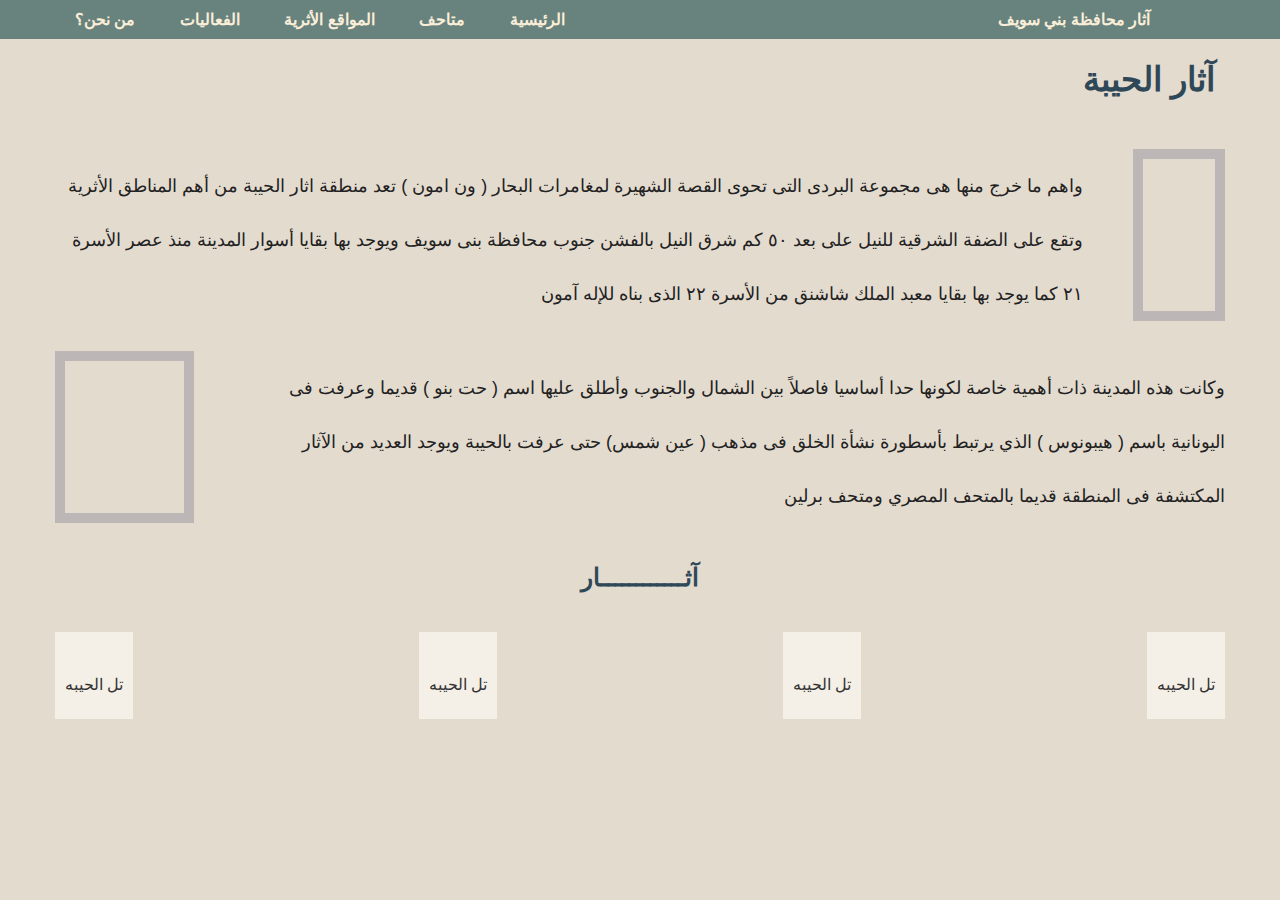
==== location3.html @ 842309a4 "fff" ====
<!DOCTYPE html>
<html dir="rtl" lang="ar">
    <head>
        <meta charset="UTF-8">
        <meta http-equiv="X-UA-Compatible" content="IE=edge">
        <meta name="viewport" content="width=device-width, initial-scale=1.0">
        <!-- main file css -->
        <link rel="stylesheet" href="css/style.css">
        <!-- render all elements normally -->
        <link rel="stylesheet" href="normalize.css">
        <!-- font awesome library -->
        <link rel="stylesheet" href="css/all.min.css">
        <link rel="stylesheet" href="css/all.css">
        <!-- logo in title page -->
        <link rel="icon" type="images/x-icon" href="images/logo.jpg" />
        <title>آثار محافظة بني سويف</title>
    
    </head>
    <body>
              <!-- start header -->
        <header>
            <div class="container">
                    <a href="index.html">
                        <img src="images/logo.jpg" alt="">
                        <h4>آثار محافظة بني سويف</h4>
                    </a>
                
                    <div class="links">
                        <ul class="header-list">
                            <li><a class="header-link" href="index.html">الرئيسية</a></li>
                            <li><a class="header-link" href="museum.html">متاحف</a></li>
                            <li><a class="header-link" href="locations.html">المواقع الأثرية</a></li>
                            <li><a class="header-link" href="news.html">الفعاليات</a></li>
                            <li><a class="header-link" href="about.html">من نحن؟</a></li>
                        </ul>
                        <button class="toggle-menu">
                            <span></span>
                            <span></span>
                            <span></span>
                        </button>
                    </div>
            </div>
        </header>
        <!-- end header -->
        <div class="location">
            <div class="container">
                <h2>آثار الحيبة</h2>
                <div class="location-content">
                    <div class="location-info">
                        <img src="images/location3/اثار الحيبة 6.jpg" alt="" width="200px">
                        <span> واهم ما خرج منها هى مجموعة البردى التى تحوى القصة الشهيرة لمغامرات البحار ( ون امون ) تعد منطقة اثار الحيبة من أهم المناطق الأثرية وتقع على الضفة الشرقية للنيل على بعد ٥٠ كم شرق النيل بالفشن جنوب محافظة بنى سويف ويوجد بها بقايا أسوار المدينة منذ عصر الأسرة ٢١ كما يوجد بها بقايا معبد الملك شاشنق من الأسرة ٢٢ الذى بناه للإله آمون 
                        </span>
                    </div>
                    <div class="location-info">
                        <span>وكانت هذه المدينة ذات أهمية خاصة لكونها حدا أساسيا فاصلاً بين الشمال والجنوب وأطلق عليها اسم ( حت بنو ) قديما وعرفت فى اليونانية باسم ( هيبونوس ) الذي يرتبط بأسطورة نشأة الخلق فى مذهب  ( عين شمس) حتى عرفت بالحيبة ويوجد العديد من الآثار المكتشفة فى المنطقة قديما بالمتحف المصري ومتحف برلين</span>
                        <img src="images/location3/اثار الحيبة 2.jpg" alt="" width="300px">
                    </div>
                    
            
                </div>
                <h3>آثــــــــــــار</h3>
                <div class="remians">
                    <div class="remians-info">
                        <img src="images/location3/اثار الحيبة 3.jpg" alt=""  > 
                        <p> تل الحيبه</p>
                    </div>
                    <div class="remians-info">
                        <img src="images/location3/اثار الحيبة 4.jpg" alt="">
                        <p> تل الحيبه</p>
                    </div>
                    <div class="remians-info">
                        <img src="images/location3/اثار الحيبة 5.jpg" alt="">
                        <p> تل الحيبه</p>
                    </div>
                    <div class="remians-info">
                        <img src="images/location3/اثار الحيبة 1.jpg" alt="">
                        <p> تل الحيبه</p>
                    </div>
                </div>
            </div>
        </div>
        <script src="js/script.js"></script>
    </body>
</html>
---- css/style.css ----
/* global rules */
*{
    -webkit-box-sizing: border-box;
    -moz-box-sizing: border-box;
    box-sizing: border-box;
    text-decoration: none;
    list-style: none;
    margin: 0;
    padding: 0;
}
html{
    scroll-behavior: smooth;
}
body{
    /* background-color: #007bff; */
    font-family: 'Work Sans', sans-serif;
    background-color: #e4dbcf;
}
.parent{
    background-color: #EEE; 
}
.container{
   width: 80%;
    margin-left: auto;
    margin-right: auto;
}
@media (min-width:768px) {
    .container{
        width: 750px;
    }    
}
@media (min-width:992px) {
    .container{
        width: 970px;
    }    
}
@media (min-width:1200px) {
    .container{
        width: 1170px;
    }    
}
::-webkit-scrollbar{
    width: 15px;
}
::-webkit-scrollbar-track{
    background-color:#f2eee8;
}
::-webkit-scrollbar-thumb{
    background-color:rgb(104 131 126 / 50%);
}
::-webkit-scrollbar-thumb:hover {
        background-color:rgb(104 131 126 / 100%);
    
    
}
/* end global rules */

/* start header */
header{
    background-color: #68837E;
    /* position: fixed;
    width:100%;
    opacity:0.7; */
}
header .container{
    display: flex;
    justify-content: space-between;
    align-items: center;
    
}
header .container a{
    display: flex;
    justify-content: space-between;
    align-items: center;
    color: #faeed9;
}
header a img{
    width: 55px;
    margin: 10px;
}
header {
    display: flex;
    justify-content:flex-end;
    align-items:center ;
    flex: 1;
    /* padding-right: 75px; */
    position: relative;
    text-align: left;
    
}
header ul{
    /* display:flex ; */
}
header ul li{
    display: inline-block;
    padding: 0 10px ;
    position: relative;
    font-weight: bold;
    padding: 10px 20px;
}

header ul li .header-link:before,
header ul li .header-link:after{
    content:"";
    position: absolute;
    border-style: solid; 
    left: 0;
    top:0; 
    transition:  0.2s;
}
header ul li .header-link:after{
    border-width: 2px 0;
    height: 90%; 
    width: 98%;
    transform: scale3d(0,1,1);
    transform-origin: left;
}
header ul li .header-link:hover:after{
    transform: scale3d(1,1,1);
    transition-delay: .2s;
}
header .header-list li .header-link:before{
    border-width: 0 2px;
    height: 100%; 
    width: 95%;
    transform: scale3d(1,0,1);
}
header .header-list li .header-link:hover:before{
    transform: scale3d(1,1,1);
}
header .toggle-menu{
    background: none;
    border: none;
    width: 30px;
    cursor: pointer;
    margin-top: 10px;
    display: none;
    position: relative;
}
header .toggle-menu.menu-active:before{
    content: "";
    border-width: 10px;
    border-style: solid;
    border-color: transparent transparent #111 transparent;
    position: absolute;
    bottom: -10px;
    left: 5px;
    opacity: 0.7;
}

header .toggle-menu:focus{
    outline: none;
}
header .toggle-menu span{
    display: block;
    height: 4px;
    background-color:#222;
    margin-bottom: 4px;
    border-radius: 5px;
}
@media (max-width:767px) {
    header .header-list{
        display: none;
    }
    header .toggle-menu{
        display: block;
    }
    header .header-list.open{
        background-color: #444;
        padding: 10px;
        display: block;
        position: absolute;
        left:0;
        right: 0;
        top:85%;
        width: 90%;
        margin: auto;
        text-align: center;
        z-index: 1;
    }
    header .header-list.open li{
        display: block;
        margin-right: 10px;
    }
    header .header-list.open li a{

    }
    header ul li .header-link:before,
header ul li .header-link:after{
    display: none;
}
}

/* end header */
/* start landing */
.landing{
    height: 490px;
    background: url(../images/eyeBackgroundObject.png) left top no-repeat,
    url(../images/eagleBackgroundObject.png) right bottom no-repeat,
    /* url(../images/catBackgroundObject.png) left bottom no-repeat; */
    url(../images/birdmanObject.png) right top no-repeat;
    background-size: 400px 200px , 300px 150px, 200px 250px;
    overflow: auto;
}
.landing .landing-text{
    position: absolute;
    text-align: center;
    top: 50%;
    left: 50%;
    transform: translate(-50%, -50%);
}
.landing .landing-text h1{
    padding: 20px;
    font-size: 50px;
    color:#2F4858;
    word-spacing: -12px;
}
.landing .landing-text span{
    display: block;
    color: #333;
    line-height: 1.8;
    padding-bottom: 40px;
}
.landing .landing-text button{
    display: block;
    padding: 15px;
    margin: auto;
    background-color: #2F4858;
    border-radius: 5px;
    border: 0px;
    transition: 0.2s;
    cursor: pointer;
}
.landing .landing-text button:hover{
    background-color: #68837E;
}
.landing .landing-text button a{
    color: #e4dbcf;
    font-size: 20px;
}
.landing .container .background-video{
    position: absolute;
    left: 0;
    bottom: 0;
    z-index: -1;
}
@media (max-width:767px) {
    .landing .container .background-video{
        
        transform: scaleY(1.2);
    }
}
.landing .container .background-video video{
    opacity: 0.2;

}
/* end landing */

/* start locations  */
.locations .container .locations-text{
    text-align: center;
    padding-top: 100px;
    word-spacing: -4px;
}
.locations .container .locations-text h2{
    font-size: 35px;
    color: #2F4858;
    /* padding-bottom: 10px; */
}
.locations .container .locations-text span{
    display: block;
    color: #333;
    line-height: 1.8;
    padding-bottom: 50px;
}
.locations .container .locations-content{
    display: grid;
    grid-template-columns: repeat(auto-fill,minmax(300px,1fr));
    gap: 40px;
    overflow: hidden;
}
.locations .container .locations-content .card{
    display: block;
    /* height: 500px; */
    background-color: #EEE;
    margin-bottom: 50px;
    border: 0;
    border-radius: 5px;
}
.locations .container .locations-content .card img{
    width: 100%;
    height: 50%;
}
.locations .container .locations-content .card .info h3{
    color: #2F4858;
    font-size: 23px;
    padding-bottom: 10px;
    padding-right: 10px;
}
.locations .container .locations-content .card .info hr{
    width: 95%;
    margin: auto;
}
.locations .locations-content .card .info .loc{
    display: block;
    padding: 10px 10px 10px 0px;
    color:#333
}
.locations .locations-content .card .info span i{
    color: rgb(241, 57, 57);
}

.locations .locations-content .card .info p{
    color: #333;
    line-height: 1.3;
    margin: 10px 10px 20px ;
    
}
.locations .locations-content .card .info .more{
    display: inline-block;
    padding: 0px 10px 30px ;
    color: blue;
}
/* end locations  */

/* start location */
.location .container h2{
    color: #2F4858;
    font-size: 34px;
    padding: 20px 10px 50px;
}
.location .container .location-content .location-info{
    display: flex;
    line-height: 3;
    font-size: 18px;
    color: #222;
    gap: 50px;
    margin-bottom: 30px;
}
@media (max-width:767px) {
    .location .container .location-content .location-info{
        flex-direction: column;
    }
    .location .container .location-content .location-info:nth-child(2),
    .location .container .location-content .location-info:nth-child(4){
        flex-direction: column-reverse;
    }
    .location .container .location-content .location-info img{
        width: 80%;
        margin: auto;
    }
}
.location .container .location-content .location-info img{
    border: 10px solid #bcb6b6;
}
.location .container .location-content .location-info span{
    margin-top: 10px;
}
.location .container h3{
    font-size: 25px;
    color: #2F4858;
    text-align: center;
    margin: 40px;
}
.location .container .remians{
    display: flex;
    justify-content: space-between;
    /* flex-direction: row; */
    align-items: center;
    gap:30px;
    margin-bottom: 50px;
}
@media (max-width:767px) {
    .location .container .remians{
        flex-direction: column;
    }
}
.location .container .remians .remians-info{
    background-color: #f5f0e7;
    /* width:500px */
    border: 10px solid #f5f0e7;
}
.location .container .remians .remians-info img{
    /* width:100% */
    height: 170px;
}
.location .container .remians .remians-info p{
    color: #333;
    padding: 15px 0px;
    text-align: center;
}
/* end location */
/* start museum */
.museum .container h2{
    color: #2F4858;
    font-size: 34px;
    padding: 20px 10px 50px;
}
.museum .container .museum-content .museum-info{
    display: flex;
    line-height: 3;
    font-size: 18px;
    color: #222;
    gap: 50px;
    margin-bottom: 30px;
}
@media (max-width:992px) {
    .museum .container .museum-content .museum-info{
        flex-direction: column;
    }
}
.museum .container .museum-content .museum-info img{
    border: 10px solid #bcb6b6;
   
}
.museum .container .museum-content .museum-info .info{
    display: flex;
    flex-direction: column;
}
.museum .container .museum-content .museum-info .info span:first-child{
    color:#444;
}
.museum .container .museum-content .museum-info .info hr{
    width: 90%;
    height: 2px;
    color: #111;
    opacity: 0.7;
}
.museum .container .museum-content .museum-info .info i{
    color: rgb(241, 57, 57);
}
.museum .container .museum-content .remians h3{
    font-size: 30px;
    color: #2F4858;
    text-align: center;
    margin: 40px;
    padding-top: 30px;
}
.museum .container .remians .remians-content{
    display: flex;
    justify-content: space-between;
    align-items: center;
    gap:20px;
    margin-bottom: 50px;
}
@media (max-width:1200px) {
    .museum .container .remians .remians-content{
        flex-direction:column;
        
    }
}
.museum .container .remians .remians-info{
    background-color: #f5f0e7;
    border: 10px solid #f5f0e7;
}
.museum .container .remians .remians-info img{
    /* width:100% */
    height: 170px;
    margin: auto    ;
}
.museum .container .remians .remians-info p{
    color: #333;
    padding: 15px 0px;
    text-align: center;
}
.museum .museum-content .gallary h3{
    font-size: 30px;
    color: #2F4858;
    text-align: center;
    margin: 40px;
    padding-top: 30px;

}
.museum .museum-content .gallary .gallary-content{
    /* display: flex; */
    /* justify-content: space-around; */
    /* flex-wrap: wrap; */
    margin-right: 60px;
    margin-bottom: 50px;
}
.museum .museum-content .gallary .gallary-content img{
    width: 200px;
    height: 200px;
    /* flex: 1; */
    padding: 10px;
    transition: 0.7s;
    filter: grayscale(80%);
}
.museum .museum-content .gallary .gallary-content img:hover{
   transform: scale(1.12);
   filter: grayscale(0);
}
/* end museum */
/* start news */
.news .container .news-content h2{
    color: #2F4858;
    margin: 40px;
    font-size: 34px;
    padding: 20px 10px 50px;
}
.news .container .news-content .news-item{
    display: flex;
    line-height: 2.5;
    font-size: 18px;
    color: #222;
    gap: 50px;
    margin-bottom: 30px;
}
@media (max-width:992px) {
    .news .container .news-content .news-item{
        flex-direction:column;
        
    }
    .news .container .news-content h2{
        text-align: center;
        font-size: 20px;
        padding: 10px;
        margin: 10px;
    }
    .news .container .news-content .news-item:nth-child(3){
        flex-direction: column-reverse;
    }
    .news .container .news-content .news-item img{
        margin: auto;
        width: 80%;
    }
}
.news .container .news-content .news-item img{
    border: 10px solid #bcb6b6;
}
.news .container .news-content .news-item:last-child{
    display: flex;
    flex-direction: column;
}
/* end news */
/* start about */
.about .container .about-content h2{
    color: #2F4858;
    /* margin: 40px; */
    font-size: 34px;
    padding: 20px 10px 30px;

}
@media (max-width:767px) {
    .about .container .about-content h2{
        font-size: 20px;
        text-align: center
    }
    .about .container .about-content{
        line-height: 1.8;
        font-size: 14px;
    }
}
.about .container .about-content{
    line-height: 2.5;
    font-size: 18px;
    color: #222;
    margin-bottom: 30px;
}
input[type=text], select, textarea {
    width: 100%;
    padding: 12px;
    border: 1px solid #ccc;
    border-radius: 4px;
    box-sizing: border-box;
    margin-top: 6px;
    margin-bottom: 16px;
    resize: vertical;
  }
  
  input[type=submit] {
    background-color: #04AA6D;
    color: white;
    padding: 12px 20px;
    border: none;
    border-radius: 4px;
    cursor: pointer;
  }
  
  input[type=submit]:hover {
    background-color: #45a049;
  }
  
  .contact {
    border-radius: 5px;
    background-color: #f2f2f2;
    padding: 20px;
    width: 90%;
    margin: auto;
  }
  /* end about */
  /* start footer */
.footer{
    background-color:#444;
    text-align: center;
    height: 150px;
    margin-top: 70px;
}
.footer-links .footer-list{
    list-style: none;
    margin: 20px 0;
    padding-top: 50px;
}
.footer-links .footer-list li{
    display: inline-block;
    background-color: #6195ff;
    width:50px;
    height: 50px;
    position: relative;
    z-index: 1;
    border-radius: 50%;
    /* position: relative; */
    text-align: center;
}
.footer-links .footer-list li a{
    display: block;
    line-height: 20px;
    padding-top: 15px;
    /* padding-right: 15px; */
    font-size: 23px;
    margin: 0 8px;
}
.footer-links .footer-list li a i{
    color: #fff;
}
.footer-links .footer-list li:after{
    position: absolute;
    content: "";
    opacity: 0;
    transition: 0.4s;
    background-color: #0452ef;
    width: 100%;
    height: 100%;
    top: 0;
    left: 0;
    right: 0%;
    bottom: 0;
}
.footer-links .footer-list li:hover:after{
    opacity: 0.7;
    width: 100%;
    height: 100%;
    z-index: -1;
    border-radius: 50%;
}
.copy-rights{
    color:#999;
    font-size: 13px;
    text-transform: uppercase;
}
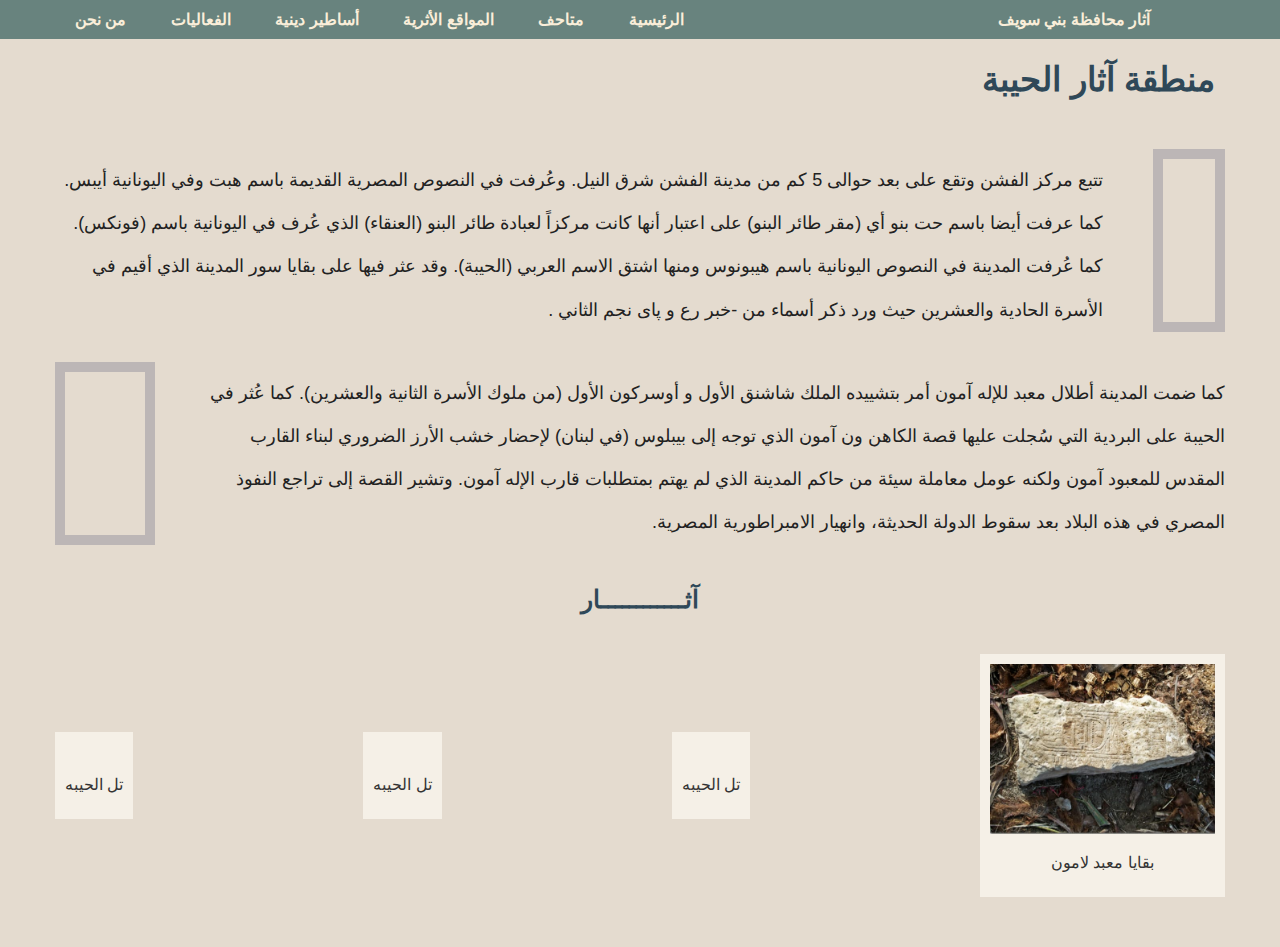
==== commit ce1f2727: "last updat" ====
--- a/location3.html
+++ b/location3.html
@@ -1,84 +1,109 @@
 <!DOCTYPE html>
 <html dir="rtl" lang="ar">
-    <head>
-        <meta charset="UTF-8">
-        <meta http-equiv="X-UA-Compatible" content="IE=edge">
-        <meta name="viewport" content="width=device-width, initial-scale=1.0">
-        <!-- main file css -->
-        <link rel="stylesheet" href="css/style.css">
-        <!-- render all elements normally -->
-        <link rel="stylesheet" href="normalize.css">
-        <!-- font awesome library -->
-        <link rel="stylesheet" href="css/all.min.css">
-        <link rel="stylesheet" href="css/all.css">
-        <!-- logo in title page -->
-        <link rel="icon" type="images/x-icon" href="images/logo.jpg" />
-        <title>آثار محافظة بني سويف</title>
-    
-    </head>
-    <body>
-              <!-- start header -->
-        <header>
-            <div class="container">
-                    <a href="index.html">
-                        <img src="images/logo.jpg" alt="">
-                        <h4>آثار محافظة بني سويف</h4>
-                    </a>
-                
-                    <div class="links">
-                        <ul class="header-list">
-                            <li><a class="header-link" href="index.html">الرئيسية</a></li>
-                            <li><a class="header-link" href="museum.html">متاحف</a></li>
-                            <li><a class="header-link" href="locations.html">المواقع الأثرية</a></li>
-                            <li><a class="header-link" href="news.html">الفعاليات</a></li>
-                            <li><a class="header-link" href="about.html">من نحن؟</a></li>
-                        </ul>
-                        <button class="toggle-menu">
-                            <span></span>
-                            <span></span>
-                            <span></span>
-                        </button>
-                    </div>
-            </div>
-        </header>
-        <!-- end header -->
-        <div class="location">
-            <div class="container">
-                <h2>آثار الحيبة</h2>
-                <div class="location-content">
-                    <div class="location-info">
-                        <img src="images/location3/اثار الحيبة 6.jpg" alt="" width="200px">
-                        <span> واهم ما خرج منها هى مجموعة البردى التى تحوى القصة الشهيرة لمغامرات البحار ( ون امون ) تعد منطقة اثار الحيبة من أهم المناطق الأثرية وتقع على الضفة الشرقية للنيل على بعد ٥٠ كم شرق النيل بالفشن جنوب محافظة بنى سويف ويوجد بها بقايا أسوار المدينة منذ عصر الأسرة ٢١ كما يوجد بها بقايا معبد الملك شاشنق من الأسرة ٢٢ الذى بناه للإله آمون 
-                        </span>
-                    </div>
-                    <div class="location-info">
-                        <span>وكانت هذه المدينة ذات أهمية خاصة لكونها حدا أساسيا فاصلاً بين الشمال والجنوب وأطلق عليها اسم ( حت بنو ) قديما وعرفت فى اليونانية باسم ( هيبونوس ) الذي يرتبط بأسطورة نشأة الخلق فى مذهب  ( عين شمس) حتى عرفت بالحيبة ويوجد العديد من الآثار المكتشفة فى المنطقة قديما بالمتحف المصري ومتحف برلين</span>
-                        <img src="images/location3/اثار الحيبة 2.jpg" alt="" width="300px">
-                    </div>
-                    
-            
-                </div>
-                <h3>آثــــــــــــار</h3>
-                <div class="remians">
-                    <div class="remians-info">
-                        <img src="images/location3/اثار الحيبة 3.jpg" alt=""  > 
-                        <p> تل الحيبه</p>
-                    </div>
-                    <div class="remians-info">
-                        <img src="images/location3/اثار الحيبة 4.jpg" alt="">
-                        <p> تل الحيبه</p>
-                    </div>
-                    <div class="remians-info">
-                        <img src="images/location3/اثار الحيبة 5.jpg" alt="">
-                        <p> تل الحيبه</p>
-                    </div>
-                    <div class="remians-info">
-                        <img src="images/location3/اثار الحيبة 1.jpg" alt="">
-                        <p> تل الحيبه</p>
-                    </div>
-                </div>
-            </div>
+  <head>
+    <meta charset="UTF-8" />
+    <meta http-equiv="X-UA-Compatible" content="IE=edge" />
+    <meta name="viewport" content="width=device-width, initial-scale=1.0" />
+    <!-- main file css -->
+    <link rel="stylesheet" href="css/style.css" />
+    <!-- render all elements normally -->
+    <link rel="stylesheet" href="normalize.css" />
+    <!-- font awesome library -->
+    <link rel="stylesheet" href="css/all.min.css" />
+    <link rel="stylesheet" href="css/all.css" />
+    <!-- logo in title page -->
+    <link rel="icon" type="images/x-icon" href="images/logo.jpg" />
+    <title>منطقة آثار الحيبة</title>
+  </head>
+  <body>
+    <!-- start header -->
+    <header>
+      <div class="container">
+        <a href="index.html">
+          <img src="images/logo.jpg" alt="" />
+          <h4>آثار محافظة بني سويف</h4>
+        </a>
+
+        <div class="links">
+          <ul class="header-list">
+            <li><a class="header-link" href="index.html">الرئيسية</a></li>
+            <li><a class="header-link" href="museum.html">متاحف</a></li>
+            <li>
+              <a class="header-link" href="locations.html">المواقع الأثرية</a>
+            </li>
+            <li><a class="header-link" href="legends.html">أساطير دينية</a></li>
+            <li><a class="header-link" href="news.html">الفعاليات</a></li>
+            <li><a class="header-link" href="about.html">من نحن</a></li>
+          </ul>
+          <button class="toggle-menu">
+            <span></span>
+            <span></span>
+            <span></span>
+          </button>
         </div>
-        <script src="js/script.js"></script>
-    </body>
-</html>+      </div>
+    </header>
+    <!-- end header -->
+    <div class="location">
+      <div class="container">
+        <h2>منطقة آثار الحيبة</h2>
+        <div class="location-content">
+          <div class="location-info">
+            <img
+              src="images/location3/اثار الحيبة 6.jpg"
+              alt=""
+              width="200px"
+            />
+            <span style="line-height: 2.4;">
+              تتبع مركز الفشن وتقع على بعد حوالى 5 كم من مدينة الفشن شرق النيل.
+              وعُرفت في النصوص المصرية القديمة باسم هبت وفي اليونانية أيبس. كما
+              عرفت أيضا باسم حت بنو أي (مقر طائر البنو) على اعتبار أنها كانت
+              مركزاً لعبادة طائر البنو (العنقاء) الذي عُرف في اليونانية باسم
+              (فونکس). كما عُرفت المدينة في النصوص اليونانية باسم هيبونوس ومنها
+              اشتق الاسم العربي (الحيبة). وقد عثر فيها على بقايا سور المدينة
+              الذي أقيم في الأسرة الحادية والعشرين حيث ورد ذكر أسماء من -خبر رع
+              و پای نجم الثاني .
+            </span>
+          </div>
+          <div class="location-info">
+            <span style="line-height: 2.4;">
+              كما ضمت المدينة أطلال معبد للإله آمون أمر بتشييده الملك شاشنق
+              الأول و أوسركون الأول (من ملوك الأسرة الثانية والعشرين). كما عُثر
+              في الحيبة على البردية التي سُجلت عليها قصة الكاهن ون آمون الذي
+              توجه إلى بيبلوس (في لبنان) لإحضار خشب الأرز الضروري لبناء القارب
+              المقدس للمعبود آمون ولكنه عومل معاملة سيئة من حاكم المدينة الذي لم
+              يهتم بمتطلبات قارب الإله آمون. وتشير القصة إلى تراجع النفوذ المصري
+              في هذه البلاد بعد سقوط الدولة الحديثة، وانهيار الامبراطورية
+              المصرية.
+            </span>
+            <img
+              src="images/location3/اثار الحيبة 2.jpg"
+              alt=""
+              width="300px"
+            />
+          </div>
+        </div>
+        <h3>آثــــــــــــار</h3>
+        <div class="remians">
+          <div class="remians-info">
+            <img src="images/location3/اثار الحيبة 7.jpg" alt="" />
+            <p>بقايا معبد لامون</p>
+          </div>
+          <div class="remians-info">
+            <img src="images/location3/اثار الحيبة 4.jpg" alt="" />
+            <p>تل الحيبه</p>
+          </div>
+          <div class="remians-info">
+            <img src="images/location3/اثار الحيبة 5.jpg" alt="" />
+            <p>تل الحيبه</p>
+          </div>
+          <div class="remians-info">
+            <img src="images/location3/اثار الحيبة 1.jpg" alt="" />
+            <p>تل الحيبه</p>
+          </div>
+        </div>
+      </div>
+    </div>
+    <script src="js/script.js"></script>
+  </body>
+</html>
--- a/css/style.css
+++ b/css/style.css
@@ -4,7 +4,6 @@
     -moz-box-sizing: border-box;
     box-sizing: border-box;
     text-decoration: none;
-    list-style: none;
     margin: 0;
     padding: 0;
 }
@@ -58,9 +57,6 @@
 /* start header */
 header{
     background-color: #68837E;
-    /* position: fixed;
-    width:100%;
-    opacity:0.7; */
 }
 header .container{
     display: flex;
@@ -182,9 +178,6 @@
         display: block;
         margin-right: 10px;
     }
-    header .header-list.open li a{
-
-    }
     header ul li .header-link:before,
 header ul li .header-link:after{
     display: none;
@@ -192,15 +185,20 @@
 }
 
 /* end header */
+
 /* start landing */
 .landing{
     height: 490px;
     background: url(../images/eyeBackgroundObject.png) left top no-repeat,
     url(../images/eagleBackgroundObject.png) right bottom no-repeat,
-    /* url(../images/catBackgroundObject.png) left bottom no-repeat; */
     url(../images/birdmanObject.png) right top no-repeat;
     background-size: 400px 200px , 300px 150px, 200px 250px;
     overflow: auto;
+}
+@media (max-size:767px) {
+    .landing{
+        background-size: 150px 150px , 200px 150px, 150px 150px;
+    }    
 }
 .landing .landing-text{
     position: absolute;
@@ -321,6 +319,12 @@
     padding: 0px 10px 30px ;
     color: blue;
 }
+@media (max-width:767px) {
+    .locations .locations-content .card .info .more.sp{
+        margin-bottom: 50px;
+        margin-top: 0px;
+    }
+}
 /* end locations  */
 
 /* start location */
@@ -331,13 +335,18 @@
 }
 .location .container .location-content .location-info{
     display: flex;
-    line-height: 3;
+    line-height: 1.8;
     font-size: 18px;
     color: #222;
     gap: 50px;
     margin-bottom: 30px;
 }
 @media (max-width:767px) {
+    .location .container h2{
+        text-align: center;
+        /* font-size: 20px; */
+        
+    }
     .location .container .location-content .location-info{
         flex-direction: column;
     }
@@ -612,6 +621,9 @@
     /* position: relative; */
     text-align: center;
 }
+@media (max) {
+    
+}
 .footer-links .footer-list li a{
     display: block;
     line-height: 20px;
@@ -647,4 +659,52 @@
     color:#999;
     font-size: 13px;
     text-transform: uppercase;
-}+}
+/* start legend */
+.legends .container h2{
+    color: #2F4858;
+    font-size: 34px;
+    padding: 20px 0px 50px;
+    text-align: center;
+}
+.legends .container hr{
+    width: 80%;
+   border-color:#777;
+    margin: auto;
+}
+.legends .container .legends-content .legend-item h3{
+    color: #2F4858;
+    font-size: 28px;
+    padding-top:20px ;
+    margin-bottom:20px ;
+}
+.legends .container .legends-content .legend-item .detials{
+    display: flex;
+    margin-bottom:20px ;
+    gap: 30px;
+}
+@media (max-width:991px) {
+    .legends .container .legends-content .legend-item .detials{
+            flex-wrap: wrap;
+            justify-content: center;
+    }
+    .legends .container .legends-content .legend-item h3{
+        font-size: 20px;
+        text-align: center;
+    }
+}
+.legends .container .legends-content .legend-item .detials li{
+    padding: 10px;
+}
+.legends .container .legends-content .legend-item .detials img{
+    border: 10px solid #bcb6b6;
+}
+.legends .container .legends-content .legend-item .detials span{
+    display: block;
+    font-size: 18px;
+    color: #222;
+}
+.legends .container .legends-content .legend-item .detials span.sp{
+    line-height: 3;
+}
+/* end legend */